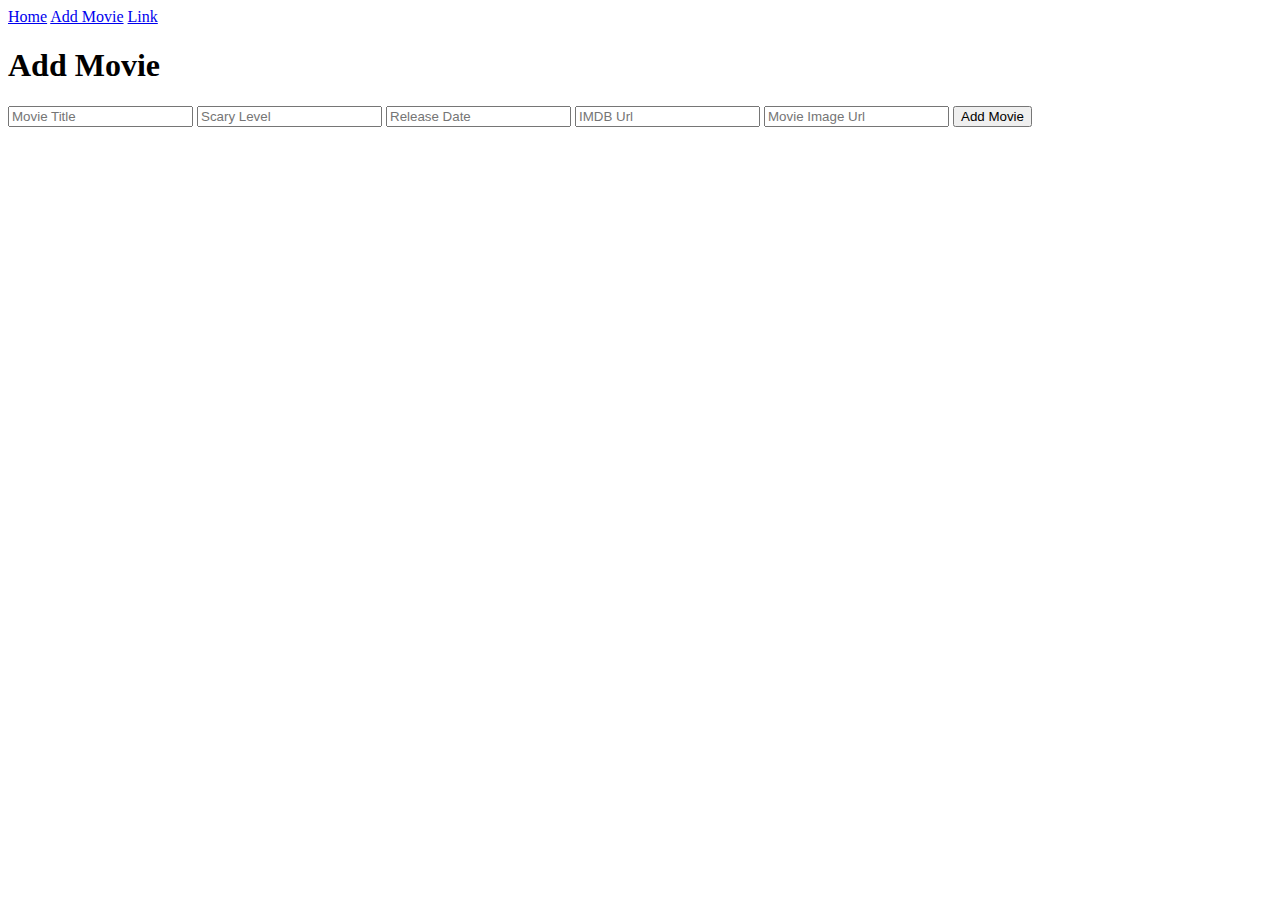
==== src/main/resources/templates/addMovie.html @ 61b417ef "Init commit" ====
<!DOCTYPE html>
<html lang="en" xmlns:th="http://www.thymeleaf.org">
<head>
    <meta charset="UTF-8"/>
    <title>Title</title>
    <link rel="stylesheet" th:href="@{'/webjars/bootstrap/4.0.0-alpha/css/bootstrap.css'}"/>
    <link rel="stylesheet" href="/assets/css/app.css"/>

</head>
<body>
<nav class="nav">
    <a class="nav-link active" href="#">Home</a>
    <a class="nav-link" href="/movie/add">Add Movie</a>
    <a class="nav-link" href="#">Link</a>

</nav>
<div>
    <h1>Add Movie</h1>
    <form action="/movie/add" method="post" th:object="${movie}">
        <input type="text" th:field="*{title}" placeholder="Movie Title"/>
        <input type="text" th:field="*{genre}" placeholder="Scary Level" />
        <input type="text" th:field="*{releasedate}" placeholder="Release Date" />
        <input type="text" th:field="*{imdblink}" placeholder="IMDB Url" />
        <input type="text" th:field="*{imagelink}" placeholder="Movie Image Url" />
        <input type="submit" value="Add Movie" />
    </form>

</div>

</body>
</html>
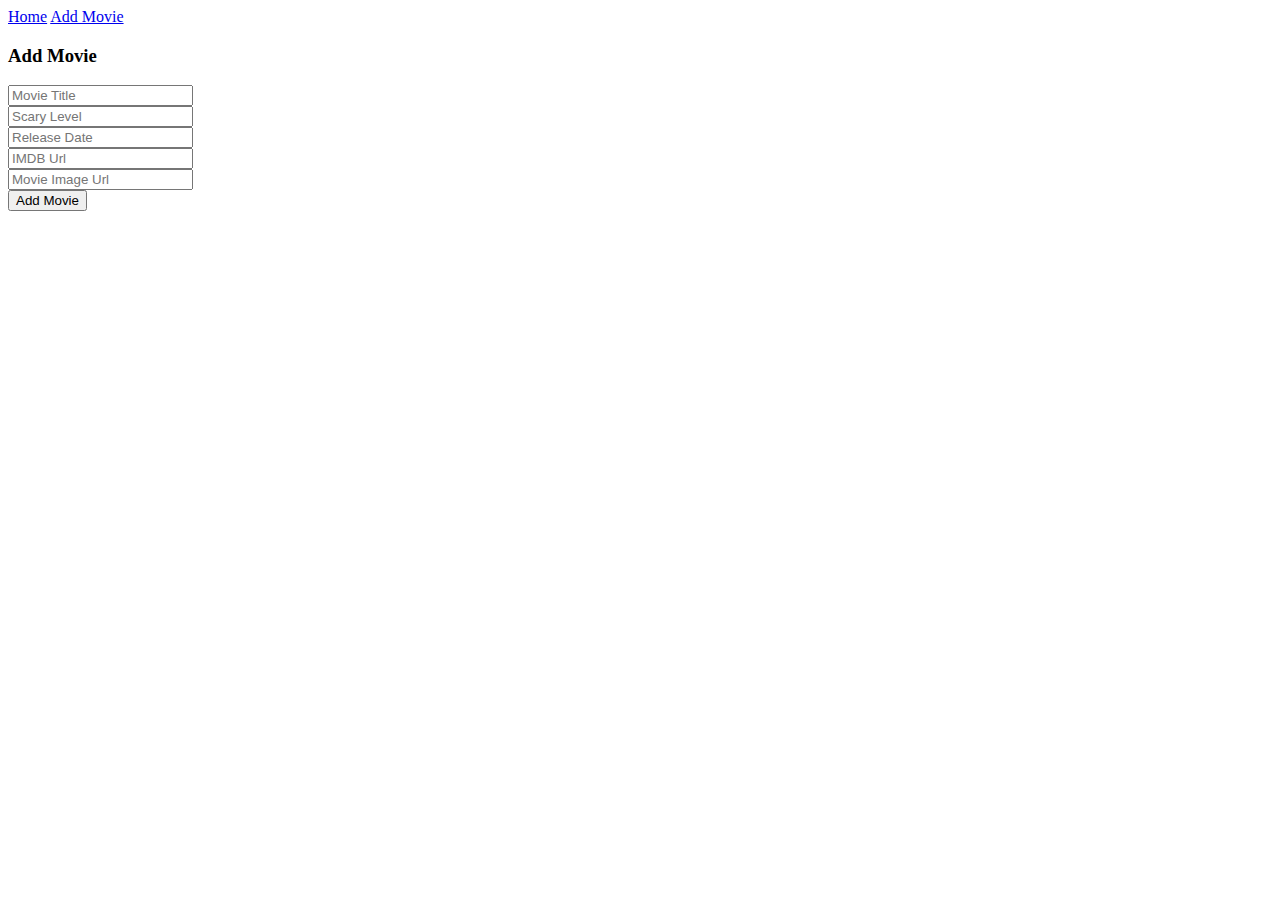
==== commit aacc20c7: "some styling" ====
--- a/src/main/resources/templates/addMovie.html
+++ b/src/main/resources/templates/addMovie.html
@@ -3,26 +3,41 @@
 <head>
     <meta charset="UTF-8"/>
     <title>Title</title>
-    <link rel="stylesheet" th:href="@{'/webjars/bootstrap/4.0.0-alpha/css/bootstrap.css'}"/>
+    <link rel="stylesheet" th:href="@{'/webjars/bootstrap/4.0.0-beta/css/bootstrap.css'}"/>
     <link rel="stylesheet" href="/assets/css/app.css"/>
 
 </head>
 <body>
-<nav class="nav">
-    <a class="nav-link active" href="#">Home</a>
+<nav class="nav justify-content-end nav-style">
+    <a class="nav-link active" href="/">Home</a>
     <a class="nav-link" href="/movie/add">Add Movie</a>
-    <a class="nav-link" href="#">Link</a>
 
 </nav>
-<div>
-    <h1>Add Movie</h1>
-    <form action="/movie/add" method="post" th:object="${movie}">
-        <input type="text" th:field="*{title}" placeholder="Movie Title"/>
-        <input type="text" th:field="*{genre}" placeholder="Scary Level" />
-        <input type="text" th:field="*{releasedate}" placeholder="Release Date" />
-        <input type="text" th:field="*{imdblink}" placeholder="IMDB Url" />
-        <input type="text" th:field="*{imagelink}" placeholder="Movie Image Url" />
-        <input type="submit" value="Add Movie" />
+<div class="wrapper">
+    <h3>Add Movie</h3>
+    <form class="col-md-6" action="/movie/add" method="post" th:object="${movie}">
+        <div class="form-group">
+            <input class="form-control" type="text" th:field="*{title}" placeholder="Movie Title"/>
+
+        </div>
+        <div class="form-group">
+            <input class="form-control" type="text" th:field="*{genre}" placeholder="Scary Level" />
+
+        </div>
+        <div class="form-group">
+            <input class="form-control" type="text" th:field="*{releasedate}" placeholder="Release Date" />
+
+        </div>
+        <div class="form-group">
+            <input class="form-control" type="text" th:field="*{imdblink}" placeholder="IMDB Url" />
+
+        </div>
+        <div class="form-group">
+            <input class="form-control" type="text" th:field="*{imagelink}" placeholder="Movie Image Url" />
+
+        </div>
+            <input class="btn btn-primary btn-sm" type="submit" value="Add Movie" />
+
     </form>
 
 </div>
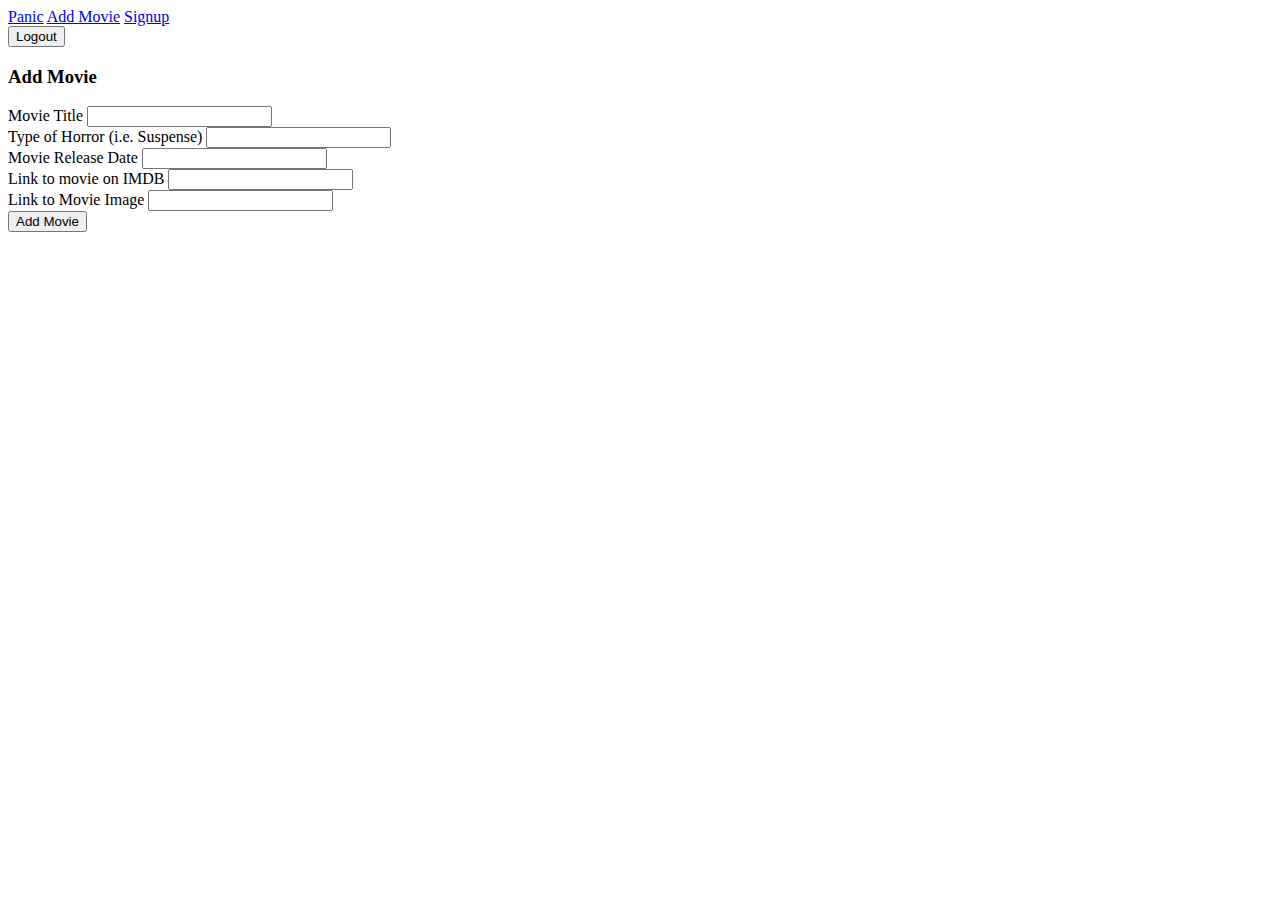
==== commit d0b90bb2: "more styling" ====
--- a/src/main/resources/templates/addMovie.html
+++ b/src/main/resources/templates/addMovie.html
@@ -8,35 +8,44 @@
 
 </head>
 <body>
-<nav class="nav justify-content-end nav-style">
-    <a class="nav-link active" href="/">Home</a>
+<nav class="nav nav-style">
+    <a class="navbar-brand justify-content-start page-title" href="/">Panic</a>
     <a class="nav-link" href="/movie/add">Add Movie</a>
-
+    <a class="nav-link" href="/signup">Signup</a>
+    <form action="/logout" method="post" class="nav-link logout-form">
+        <input type="hidden" th:name="${_csrf.parameterName}" th:value="${_csrf.token}" />
+        <input type="submit" class="logout-link" value="Logout" />
+    </form>
 </nav>
 <div class="wrapper">
-    <h3>Add Movie</h3>
-    <form class="col-md-6" action="/movie/add" method="post" th:object="${movie}">
+    <h3 class="page-title">Add Movie</h3>
+    <form class="col-md-6 form-format" action="/movie/add" method="post" th:object="${movie}">
         <div class="form-group">
-            <input class="form-control" type="text" th:field="*{title}" placeholder="Movie Title"/>
+            <label for="title">Movie Title</label>
+            <input class="form-control" type="text" th:field="*{title}" />
 
         </div>
         <div class="form-group">
-            <input class="form-control" type="text" th:field="*{genre}" placeholder="Scary Level" />
+            <label for="genre">Type of Horror (i.e. Suspense)</label>
+            <input class="form-control" type="text" th:field="*{genre}" />
 
         </div>
         <div class="form-group">
-            <input class="form-control" type="text" th:field="*{releasedate}" placeholder="Release Date" />
+            <label for="releasedate">Movie Release Date</label>
+            <input class="form-control" type="text" th:field="*{releasedate}" />
 
         </div>
         <div class="form-group">
-            <input class="form-control" type="text" th:field="*{imdblink}" placeholder="IMDB Url" />
+            <label for="imdblink">Link to movie on IMDB</label>
+            <input class="form-control" type="text" th:field="*{imdblink}"/>
 
         </div>
         <div class="form-group">
-            <input class="form-control" type="text" th:field="*{imagelink}" placeholder="Movie Image Url" />
+            <label for="imagelink">Link to Movie Image</label>
+            <input class="form-control" type="text" th:field="*{imagelink}" />
 
         </div>
-            <input class="btn btn-primary btn-sm" type="submit" value="Add Movie" />
+            <input class="btn btn-outline-secondary btn-sm" type="submit" value="Add Movie" />
 
     </form>
 
